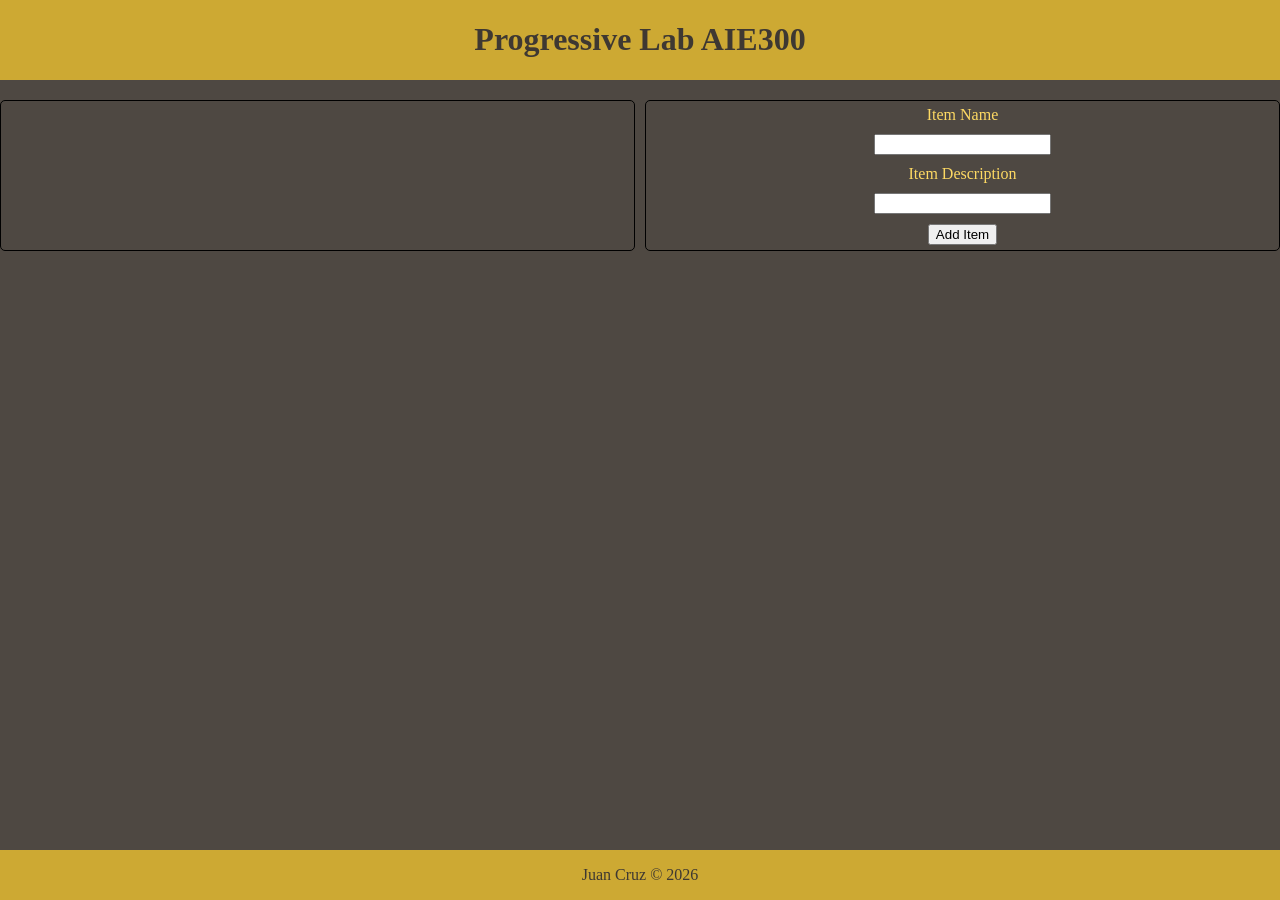
==== frontend/index.html @ a5bbd0f1 "Refactored again with the plan to move back and frontend forward as seperate services" ====
<!DOCTYPE html>
<html lang="en">
<head>
    <meta charset="UTF-8">
    <meta name="viewport" content="width=device-width, initial-scale=1.0">
    <title>Progressive Lab</title>
    <link rel="stylesheet" href="css/root.css">
    <script src="js/root.js" defer></script>
</head>
<body>
    <header>
        <h1> Progressive Lab AIE300</h1>
    </header>
    <main>
        <div id="item-container">
            <div class="item-card">
                <p>Item Name</p>
                <p>Item Description</p>
                <div class="item-card-buttons">
                    <button>Edit</button>
                    <button>Delete</button>
                </div>
            </div>
        </div>
        <div id="form-container" class="form-container">
            <form id="item-form">
                <label for="item-name">Item Name</label>
                <input type="text" id="item-name" name="item-name">
                <label for="item-description">Item Description</label>
                <input type="text" id="item-description" name="item-description">
                <button type="submit">Add Item</button>
            </form>
        </div>
    </main>
    <footer>
        <p>Juan Cruz &copy 2026</p>
    </footer>
    
</body>
</html>
---- frontend/css/root.css ----
:root {
    --bg: #4e4842;
    --shadow: #3e3832;
    --fg: #fdd963;
    --accent: #ffe989;
    --dark-accent: #cda933;

}

body {
    background-color: var(--bg);
    color: var(--fg);
    margin: 0;
    display: flex;
    flex-direction: column;
    min-height: 100vh;
}

header {
    display: flex;
    justify-content: center;
    background-color: var(--dark-accent);
    color: var(--shadow);
    margin: 0 0 20px 0;

}

main {
    display: flex;
    flex-direction: row;

}

footer {
    display: flex;
    justify-content: space-around;
    background-color: var(--dark-accent);
    color: var(--shadow);
    margin: auto 0 0 0;
    padding: 0 15px;
}

.form-container {
    width: 50%;
    padding: 5px;
    margin:  0 0 0 5px;
    border: 1px solid black;
    border-radius: 5px;
}
.form-container form {
    display: flex;
    flex-direction: column;
    align-items: center;
    justify-content: center;
    gap: 10px;
}

#item-container {
    width: 50%;
    display: flex;
    flex-direction: column;
    align-items: center;
    justify-content: center;
    gap: 10px;
    padding: 5px;
    margin: 0 5px 0 0;
    border: 1px solid black;
    border-radius: 5px;
}

.item-card {
    border: 1px solid black;
    padding: 10px;
    width: 90%;
    border-radius: 5px;
}

.item-card-buttons {
    display: flex;
    flex-direction: row;
    gap: 10px;
    justify-content: flex-end;
}
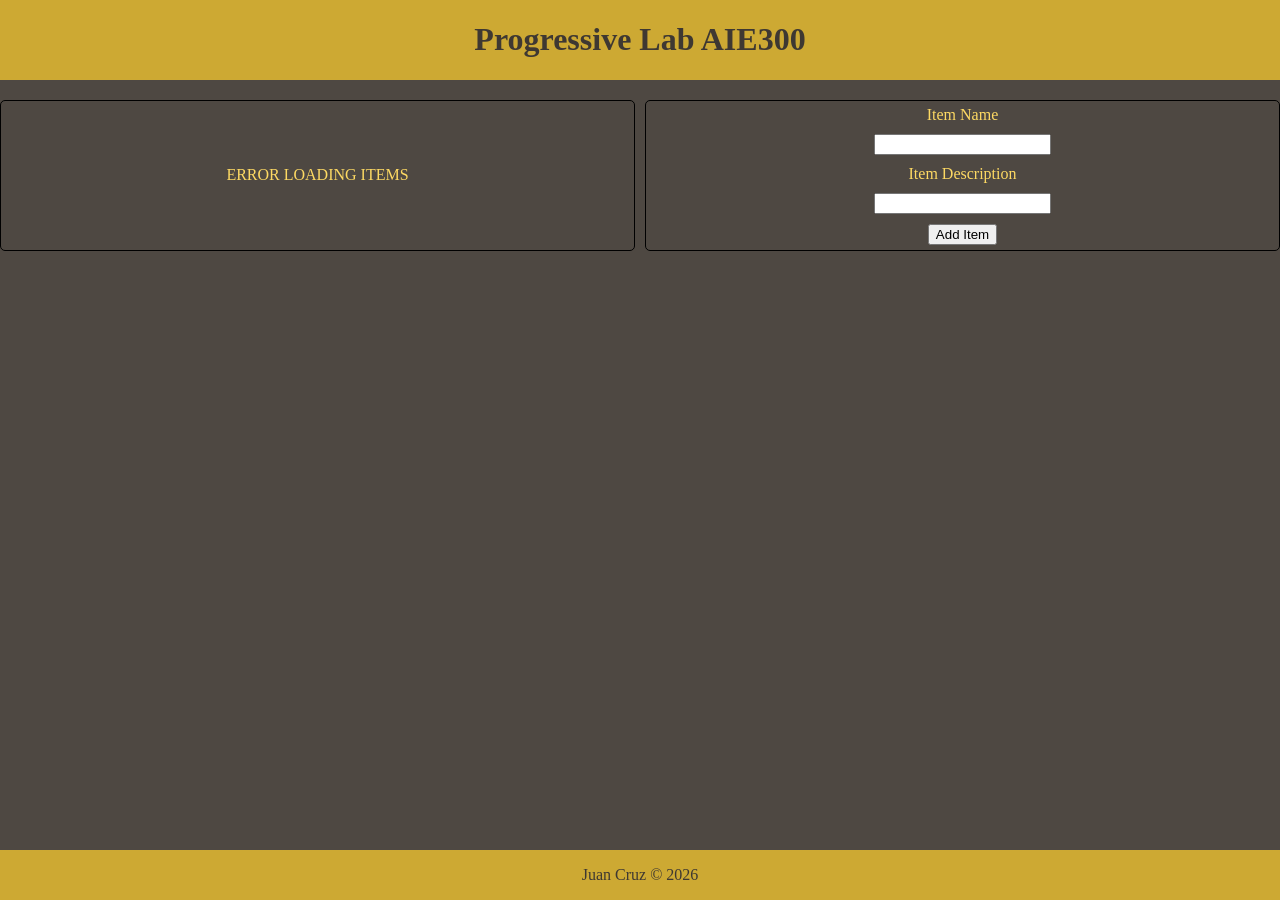
==== commit 41e61435: "Feat: Finished up the additions for lab 2" ====
--- a/frontend/index.html
+++ b/frontend/index.html
@@ -3,7 +3,7 @@
 <head>
     <meta charset="UTF-8">
     <meta name="viewport" content="width=device-width, initial-scale=1.0">
-    <title>Progressive Lab</title>
+    <title>Live</title> <!-- Replace with 'Progressive Lab' after testing-->
     <link rel="stylesheet" href="css/root.css">
     <script src="js/root.js" defer></script>
 </head>
@@ -13,14 +13,6 @@
     </header>
     <main>
         <div id="item-container">
-            <div class="item-card">
-                <p>Item Name</p>
-                <p>Item Description</p>
-                <div class="item-card-buttons">
-                    <button>Edit</button>
-                    <button>Delete</button>
-                </div>
-            </div>
         </div>
         <div id="form-container" class="form-container">
             <form id="item-form">
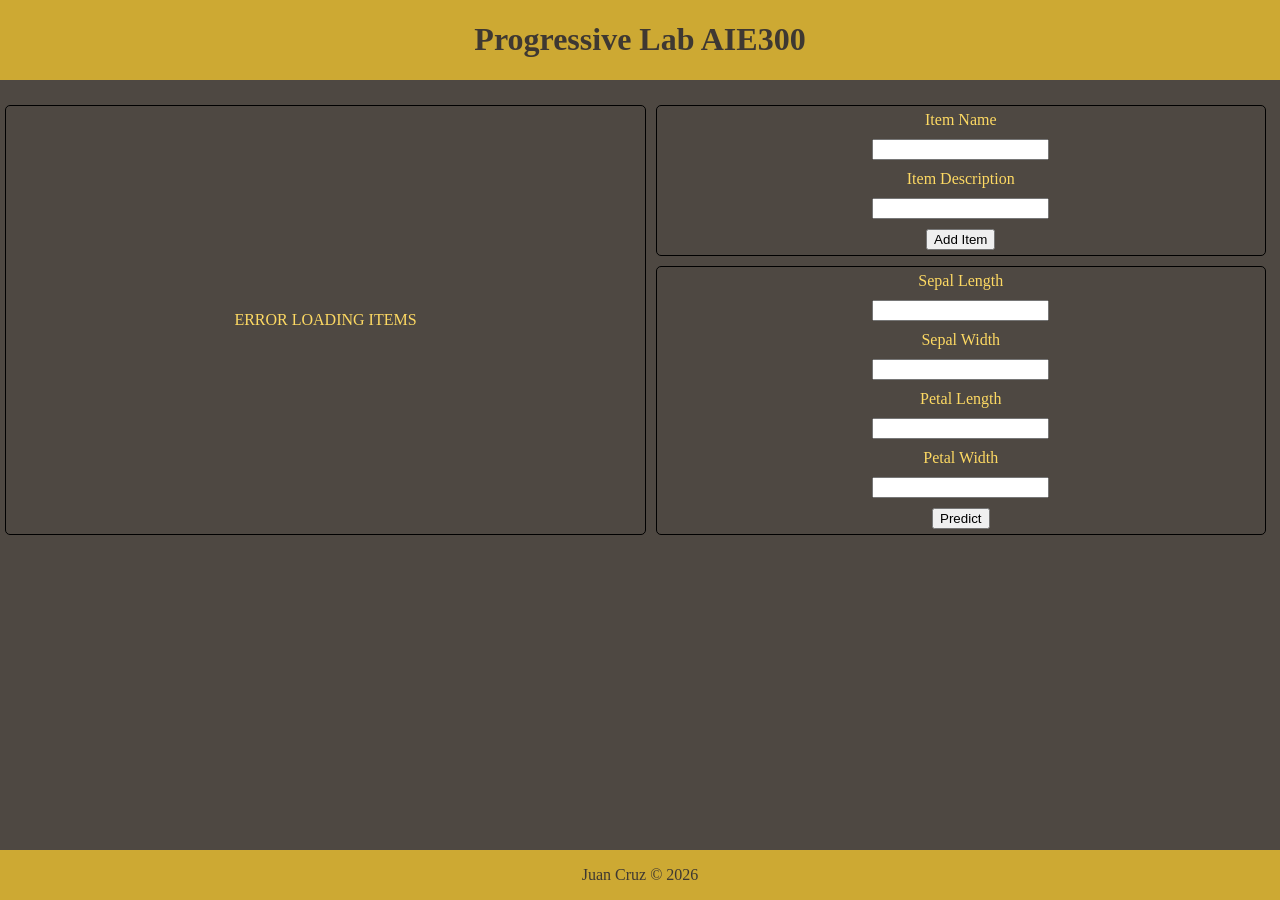
==== commit 99ad9b69: "Feat: Finished lab 3" ====
--- a/frontend/index.html
+++ b/frontend/index.html
@@ -14,14 +14,29 @@
     <main>
         <div id="item-container">
         </div>
-        <div id="form-container" class="form-container">
-            <form id="item-form">
-                <label for="item-name">Item Name</label>
-                <input type="text" id="item-name" name="item-name">
-                <label for="item-description">Item Description</label>
-                <input type="text" id="item-description" name="item-description">
-                <button type="submit">Add Item</button>
-            </form>
+        <div id="forms-container">
+            <div class="form-container">
+                <form id="item-form">
+                    <label for="item-name">Item Name</label>
+                    <input type="text" id="item-name" name="item-name">
+                    <label for="item-description">Item Description</label>
+                    <input type="text" id="item-description" name="item-description">
+                    <button type="submit">Add Item</button>
+                </form>
+            </div>
+            <div class="form-container">
+                <form id="model-form">
+                    <label for="sepal-length">Sepal Length</label>
+                    <input type="number" step="any" id="sepal-length" name="sepal-length" required>
+                    <label for="sepal-width">Sepal Width</label>
+                    <input type="number" step="any" id="sepal-width" name="sepal-width" required>
+                    <label for="petal-length">Petal Length</label>
+                    <input type="number" step="any" id="petal-length" name="petal-length" required>
+                    <label for="petal-width">Petal Width</label>
+                    <input type="number" step="any" id="petal-width" name="petal-width" required>
+                    <button type="submit">Predict</button>
+                </form>
+            </div>
         </div>
     </main>
     <footer>
--- a/frontend/css/root.css
+++ b/frontend/css/root.css
@@ -41,9 +41,9 @@
 }
 
 .form-container {
-    width: 50%;
+    width: 95%;
     padding: 5px;
-    margin:  0 0 0 5px;
+    margin:  5px;
     border: 1px solid black;
     border-radius: 5px;
 }
@@ -63,11 +63,16 @@
     justify-content: center;
     gap: 10px;
     padding: 5px;
-    margin: 0 5px 0 0;
+    margin: 5px;
     border: 1px solid black;
     border-radius: 5px;
 }
 
+#forms-container {
+    display: flex;
+    flex-direction: column;
+    width: 50%;
+}
 .item-card {
     border: 1px solid black;
     padding: 10px;
@@ -80,4 +85,4 @@
     flex-direction: row;
     gap: 10px;
     justify-content: flex-end;
-}+}
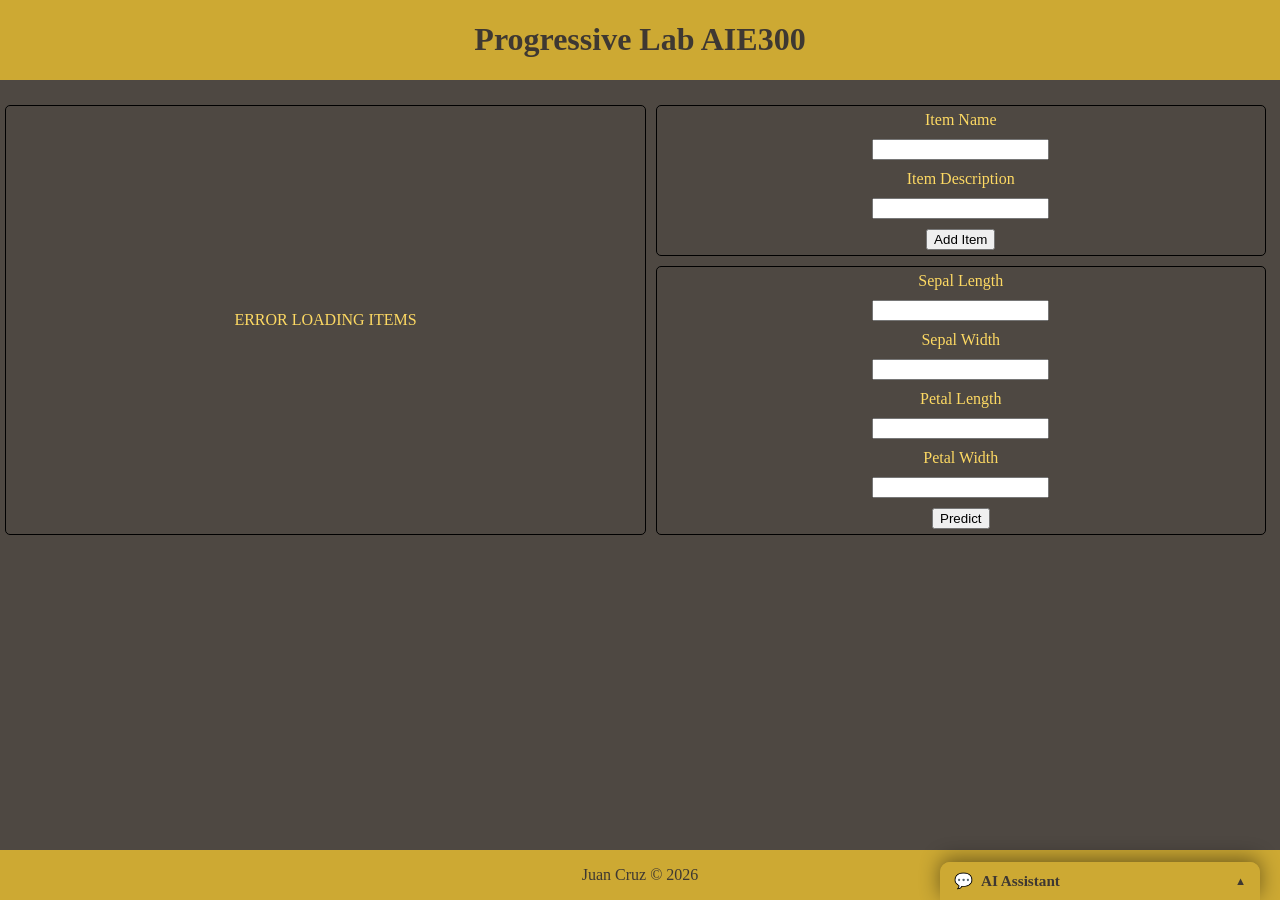
==== commit 01f8df78: "Feat: finished part 2 of the lab" ====
--- a/frontend/index.html
+++ b/frontend/index.html
@@ -3,9 +3,11 @@
 <head>
     <meta charset="UTF-8">
     <meta name="viewport" content="width=device-width, initial-scale=1.0">
-    <title>Live</title> <!-- Replace with 'Progressive Lab' after testing-->
+    <title>Progressive Lab AIE300</title>
+    <meta name="description" content="AIE300 Progressive Lab — manage items, predict Iris species, and chat with an AI assistant.">
     <link rel="stylesheet" href="css/root.css">
     <script src="js/root.js" defer></script>
+    <script src="js/chat.js" defer></script>
 </head>
 <body>
     <header>
@@ -39,6 +41,34 @@
             </div>
         </div>
     </main>
+
+    <!-- ── Floating Chat Widget (made by Claude Sonnet 4.6) ── -->
+    <div id="chat-widget" class="collapsed" aria-label="AI Assistant chat widget">
+
+        <!-- Clickable header bar — toggles open/closed -->
+        <button id="chat-toggle" aria-expanded="false" aria-controls="chat-body">
+            <span id="chat-toggle-icon">💬</span>
+            <span id="chat-toggle-label">AI Assistant</span>
+            <span id="chat-arrow" aria-hidden="true">▲</span>
+        </button>
+
+        <!-- Collapsible body -->
+        <div id="chat-body">
+            <div id="chat-window" role="log" aria-live="polite" aria-label="Conversation history"></div>
+            <div id="chat-input-row">
+                <textarea
+                    id="chat-input"
+                    rows="1"
+                    placeholder="Ask the assistant anything…"
+                    aria-label="Chat message input"
+                ></textarea>
+                <button id="chat-send-btn" aria-label="Send message">
+                    <span id="chat-send-label">Send</span>
+                </button>
+            </div>
+        </div>
+
+    </div>
     <footer>
         <p>Juan Cruz &copy 2026</p>
     </footer>
--- a/frontend/css/root.css
+++ b/frontend/css/root.css
@@ -86,3 +86,207 @@
     gap: 10px;
     justify-content: flex-end;
 }
+
+/* ── Chat css was also made by Claude Sonnet 4-6 ── */
+
+/* ── Floating widget wrapper ── */
+#chat-widget {
+    position: fixed;
+    bottom: 0;
+    right: 20px;
+    width: 320px;
+    z-index: 1000;
+    display: flex;
+    flex-direction: column;
+    border-radius: 10px 10px 0 0;
+    overflow: hidden;
+    box-shadow: 0 -4px 20px rgba(0,0,0,0.45);
+}
+
+/* ── Toggle header bar ── */
+#chat-toggle {
+    width: 100%;
+    display: flex;
+    align-items: center;
+    gap: 8px;
+    padding: 10px 14px;
+    background-color: var(--dark-accent);
+    color: var(--shadow);
+    border: none;
+    cursor: pointer;
+    font-size: 0.95rem;
+    font-weight: 700;
+    font-family: inherit;
+    user-select: none;
+    transition: background-color 0.2s;
+}
+
+#chat-toggle:hover {
+    background-color: var(--accent);
+}
+
+#chat-toggle-label {
+    flex: 1;
+    text-align: left;
+}
+
+/* Arrow indicator — points up when collapsed, down when expanded */
+#chat-arrow {
+    font-size: 0.7rem;
+    transition: transform 0.25s ease;
+    display: inline-block;
+}
+
+#chat-widget:not(.collapsed) #chat-arrow {
+    transform: rotate(180deg);
+}
+
+/* ── Collapsible body ── */
+#chat-body {
+    display: flex;
+    flex-direction: column;
+    background-color: var(--bg);
+    /* Smooth open/close */
+    max-height: 400px;
+    overflow: hidden;
+    transition: max-height 0.3s ease, opacity 0.25s ease;
+    opacity: 1;
+}
+
+/* Collapsed state — body slides away */
+#chat-widget.collapsed #chat-body {
+    max-height: 0;
+    opacity: 0;
+    pointer-events: none;
+}
+
+/* ── Message window ── */
+#chat-window {
+    flex: 1;
+    height: 280px;
+    overflow-y: auto;
+    padding: 10px 12px;
+    display: flex;
+    flex-direction: column;
+    gap: 8px;
+    background-color: var(--shadow);
+    scroll-behavior: smooth;
+}
+
+/* Individual message bubbles */
+.chat-msg {
+    max-width: 80%;
+    padding: 8px 12px;
+    border-radius: 14px;
+    line-height: 1.45;
+    font-size: 0.88rem;
+    word-break: break-word;
+    animation: slideIn 0.18s ease;
+}
+
+@keyframes slideIn {
+    from { opacity: 0; transform: translateY(5px); }
+    to   { opacity: 1; transform: translateY(0); }
+}
+
+.chat-msg.user {
+    align-self: flex-end;
+    background-color: var(--dark-accent);
+    color: var(--shadow);
+    border-bottom-right-radius: 3px;
+}
+
+.chat-msg.ai {
+    align-self: flex-start;
+    background-color: var(--bg);
+    color: var(--fg);
+    border: 1px solid var(--dark-accent);
+    border-bottom-left-radius: 3px;
+}
+
+/* Typing / loading indicator */
+.chat-msg.loading {
+    align-self: flex-start;
+    background-color: var(--bg);
+    border: 1px solid var(--dark-accent);
+    display: flex;
+    align-items: center;
+    gap: 4px;
+    padding: 10px 14px;
+    border-bottom-left-radius: 3px;
+}
+
+.dot {
+    width: 6px;
+    height: 6px;
+    border-radius: 50%;
+    background-color: var(--dark-accent);
+    animation: bounce 1.2s infinite ease-in-out;
+}
+.dot:nth-child(2) { animation-delay: 0.2s; }
+.dot:nth-child(3) { animation-delay: 0.4s; }
+
+@keyframes bounce {
+    0%, 80%, 100% { transform: scale(0.6); opacity: 0.5; }
+    40%            { transform: scale(1);   opacity: 1;   }
+}
+
+/* ── Input row ── */
+#chat-input-row {
+    display: flex;
+    gap: 6px;
+    padding: 8px 10px;
+    background-color: var(--bg);
+    border-top: 1px solid var(--shadow);
+}
+
+#chat-input {
+    flex: 1;
+    resize: none;
+    background-color: var(--shadow);
+    color: var(--fg);
+    border: 1px solid var(--dark-accent);
+    border-radius: 8px;
+    padding: 7px 10px;
+    font-size: 0.88rem;
+    font-family: inherit;
+    line-height: 1.4;
+    max-height: 80px;
+    overflow-y: auto;
+    transition: border-color 0.2s;
+}
+
+#chat-input:focus {
+    outline: none;
+    border-color: var(--accent);
+}
+
+#chat-send-btn {
+    align-self: flex-end;
+    background-color: var(--dark-accent);
+    color: var(--shadow);
+    border: none;
+    border-radius: 8px;
+    padding: 7px 14px;
+    font-size: 0.88rem;
+    font-weight: 600;
+    font-family: inherit;
+    cursor: pointer;
+    display: flex;
+    align-items: center;
+    gap: 5px;
+    transition: background-color 0.2s, transform 0.1s;
+}
+
+#chat-send-btn:hover:not(:disabled) {
+    background-color: var(--accent);
+}
+
+#chat-send-btn:active:not(:disabled) {
+    transform: scale(0.95);
+}
+
+#chat-send-btn:disabled {
+    opacity: 0.55;
+    cursor: not-allowed;
+}
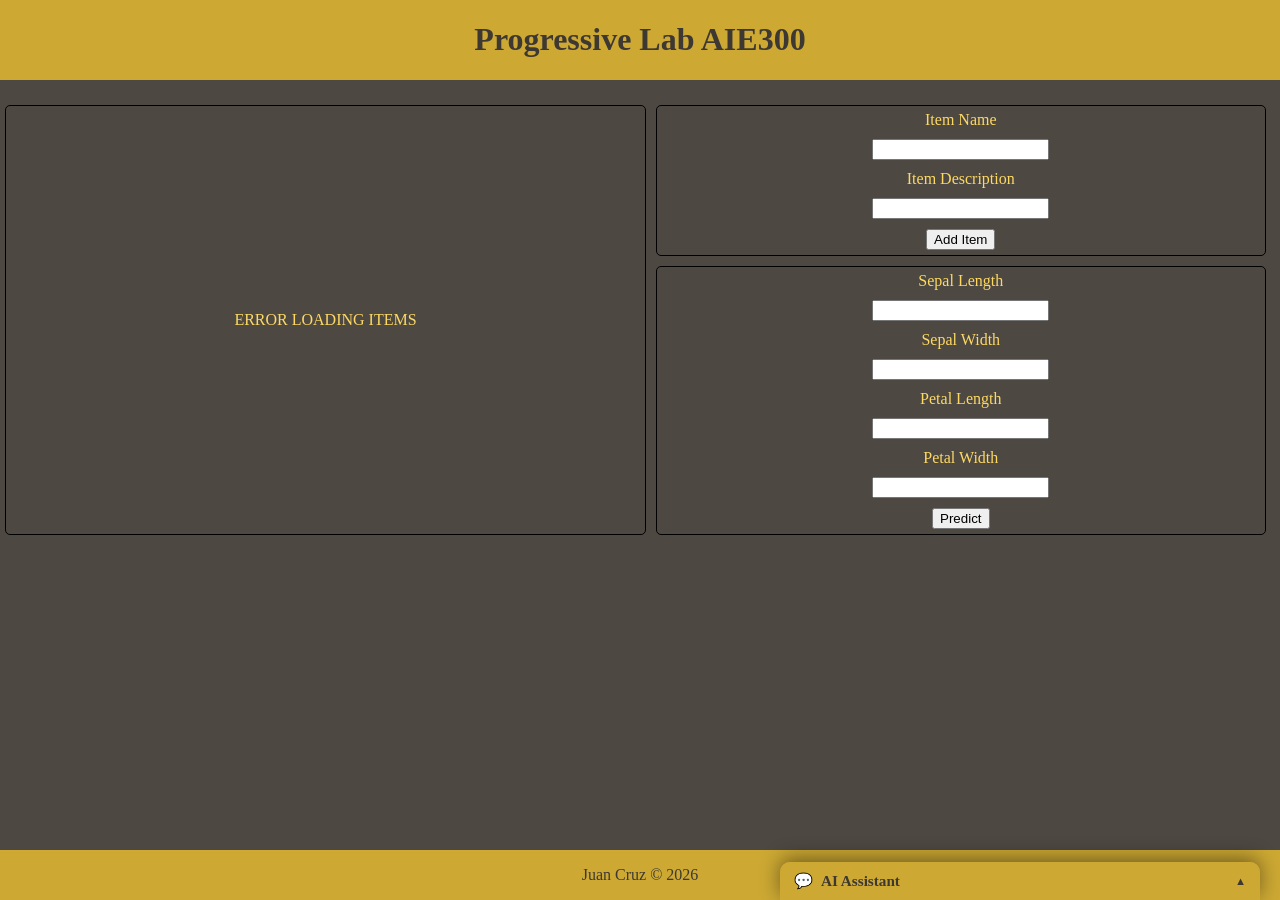
==== commit 89e529d9: "Feat: finished lab8" ====
--- a/frontend/index.html
+++ b/frontend/index.html
@@ -8,6 +8,7 @@
     <link rel="stylesheet" href="css/root.css">
     <script src="js/root.js" defer></script>
     <script src="js/chat.js" defer></script>
+    <script src="js/agent.js" defer></script>
 </head>
 <body>
     <header>
@@ -54,21 +55,82 @@
 
         <!-- Collapsible body -->
         <div id="chat-body">
-            <div id="chat-window" role="log" aria-live="polite" aria-label="Conversation history"></div>
-            <div id="chat-input-row">
-                <textarea
-                    id="chat-input"
-                    rows="1"
-                    placeholder="Ask the assistant anything…"
-                    aria-label="Chat message input"
-                ></textarea>
-                <button id="chat-send-btn" aria-label="Send message">
-                    <span id="chat-send-label">Send</span>
+            <div id="chat-tab-bar" role="tablist" aria-label="Chat mode selector">
+                <button 
+                    id="tab-btn-chat" 
+                    class="chat-tab-btn active" 
+                    role="tab" 
+                    aria-selected="true" 
+                    aria-controls="chat-panel">
+                    Chat
+                </button>
+                <button 
+                    id="tab-btn-agent" 
+                    class="chat-tab-btn" 
+                    role="tab" 
+                    aria-selected="false" 
+                    aria-controls="agent-panel">
+                    Agent
                 </button>
             </div>
+
+            <div id="chat-panel" role="tabpanel" aria-labelledby="tab-btn-chat">
+                <div id="chat-window" role="log" aria-live="polite" aria-label="Conversation history"></div>
+                <div id="chat-input-row">
+                    <textarea
+                        id="chat-input"
+                        rows="1"
+                        placeholder="Ask the assistant anything..."
+                        aria-label="Chat message input"
+                    ></textarea>
+                    <button id="chat-send-btn" aria-label="Send message">
+                        <span id="chat-send-label">Send</span>
+                    </button>
+                </div>
+            </div>
+
+            <div id="agent-panel" role="tabpanel" aria-labelledby="tab-btn-agent" hidden>
+
+                <details id="agent-trace-drawer">
+                    <summary id="agent-trace-toggle">
+                        🔍 Reasoning Trace — <span id="agent-trace-count">0</span> step(s)
+                    </summary>
+                    <div id="agent-trace-scroll">
+                        <ul id="agent-trace-list"></ul>
+                </div>
+                </details>
+        
+                <div id="agent-conversation-window"
+                    role="log"
+                    aria-live="polite"
+                    aria-label="Agent conversation history">
+                </div>
+        
+                <div id="agent-loading">Agent is thinking…</div>
+        
+                <div id="agent-confirmation-modal">
+                    <p>
+                        <strong>Confirmation Required:</strong>
+                        The agent wants to execute <span id="tool-name-span"></span>.
+                    </p>
+                    <pre id="tool-args-pre"></pre>
+                    <button id="agent-confirm-btn">Allow</button>
+                    <button id="agent-deny-btn">Deny</button>
+                </div>
+        
+                <div id="agent-input-row">
+                    <input
+                        type="text"
+                        id="agent-task-input"
+                        placeholder="e.g. Find items about laptops, if none exist add one"
+                        aria-label="Agent task input"
+                    />
+                    <button id="agent-submit-btn">Run</button>
+                </div>
+            </div>
         </div>
+    </div>
 
-    </div>
     <footer>
         <p>Juan Cruz &copy 2026</p>
     </footer>
--- a/frontend/css/root.css
+++ b/frontend/css/root.css
@@ -94,7 +94,7 @@
     position: fixed;
     bottom: 0;
     right: 20px;
-    width: 320px;
+    width: 480px;
     z-index: 1000;
     display: flex;
     flex-direction: column;
@@ -147,7 +147,7 @@
     flex-direction: column;
     background-color: var(--bg);
     /* Smooth open/close */
-    max-height: 400px;
+    max-height: 540px;
     overflow: hidden;
     transition: max-height 0.3s ease, opacity 0.25s ease;
     opacity: 1;
@@ -163,7 +163,8 @@
 /* ── Message window ── */
 #chat-window {
     flex: 1;
-    height: 280px;
+    height: 340px;
+    min-height: 0;
     overflow-y: auto;
     padding: 10px 12px;
     display: flex;
@@ -289,4 +290,238 @@
 #chat-send-btn:disabled {
     opacity: 0.55;
     cursor: not-allowed;
-}+}
+
+#agent-input-row {
+    display: flex;
+    flex-direction: row;
+    gap: 6px;
+    padding: 8px 10px;
+    background-color: var(--bg);
+    border-top: 1px solid var(--shadow);
+}
+
+#agent-task-input {
+    flex: 1;
+    background-color: var(--shadow);
+    color: var(--fg);
+    border: 1px solid var(--dark-accent);
+    border-radius: 8px;
+    padding: 7px 10px;
+    font-size: 0.88rem;
+    font-family: inherit;
+    transition: border-color 0.2s;
+}
+
+#agent-task-input:focus {
+    outline: none;
+    border-color: var(--accent);
+}
+
+#agent-submit-btn {
+    align-self: flex-end;
+    background-color: var(--dark-accent);
+    color: var(--shadow);
+    border: none;
+    border-radius: 8px;
+    padding: 7px 14px;
+    font-size: 0.88rem;
+    font-weight: 600;
+    font-family: inherit;
+    cursor: pointer;
+    transition: background-color 0.2s, transform 0.1s;
+}
+
+#agent-submit-btn:hover {
+    background-color: var(--accent);
+}
+
+#agent-submit-btn:active {
+    transform: scale(0.95);
+}
+
+#agent-loading {
+    display: none;
+    padding: 6px 10px;
+    font-size: 0.82rem;
+    color: var(--fg);
+    background-color: var(--shadow);
+}
+
+#agent-confirmation-modal {
+    display: none;
+    margin: 0;
+    padding: 10px;
+    background-color: var(--dark-accent);
+    color: var(--shadow);
+    font-size: 0.82rem;
+    border-top: 1px solid var(--shadow);
+}
+
+#agent-confirmation-modal pre {
+    overflow-x: auto;
+    font-size: 0.78rem;
+    margin: 6px 0;
+}
+
+#agent-confirmation-modal button {
+    margin-right: 6px;
+    padding: 5px 12px;
+    border: none;
+    border-radius: 6px;
+    font-weight: 600;
+    cursor: pointer;
+    font-family: inherit;
+}
+
+#agent-confirm-btn {
+    background-color: var(--shadow);
+    color: var(--fg);
+}
+
+#agent-deny-btn {
+    background-color: var(--bg);
+    color: var(--fg);
+}
+
+#agent-trace-container {
+    display: none;
+}
+
+#agent-trace-container h3 {
+    font-size: 0.8rem;
+    margin: 0 0 6px 0;
+    color: var(--accent);
+}
+
+#agent-trace-list {
+    font-size: 0.78rem;
+    color: var(--fg);
+    padding-left: 16px;
+    margin: 0;
+}
+
+#agent-trace-list li {
+    margin-bottom: 6px;
+}
+
+#agent-result-container {
+    display: none;
+    padding: 8px 10px;
+    background-color: var(--bg);
+    border-top: 1px solid var(--shadow);
+}
+
+#agent-result-container h3 {
+    font-size: 0.8rem;
+    margin: 0 0 4px 0;
+    color: var(--accent);
+}
+
+#agent-final-result {
+    font-size: 0.85rem;
+    font-weight: bold;
+    color: var(--fg);
+    margin: 0;
+}
+
+#chat-tab-bar {
+    display: flex;
+    flex-direction: row;
+    background-color: var(--shadow);
+    border-bottom: 1px solid var(--dark-accent);
+}
+
+.chat-tab-btn {
+    flex: 1;
+    padding: 7px 0;
+    background-color: transparent;
+    color: var(--fg);
+    border: none;
+    border-bottom: 2px solid transparent;
+    font-size: 0.85rem;
+    font-weight: 600;
+    font-family: inherit;
+    cursor: pointer;
+    transition: color 0.2s, border-bottom-color 0.2s, background-color 0.2s;
+}
+
+.chat-tab-btn:hover {
+    background-color: var(--bg);
+    color: var(--accent);
+}
+
+.chat-tab-btn.active {
+    color: var(--accent);
+    border-bottom-color: var(--accent);
+    background-color: var(--bg);
+}
+
+#chat-panel,
+#agent-panel {
+    display: flex;
+    flex-direction: column;
+    flex: 1;
+    min-height: 0;
+}
+
+#agent-panel[hidden],
+#chat-panel[hidden] {
+    display: none;
+}
+
+#agent-conversation-window {
+    flex: 1;
+    height: 340px;
+    min-height: 0;
+    overflow-y: auto;
+    padding: 10px 12px;
+    display: flex;
+    flex-direction: column;
+    gap: 8px;
+    background-color: var(--shadow);
+    scroll-behavior: smooth;
+}
+
+#agent-trace-drawer {
+    background-color: var(--bg);
+    border-bottom: 1px solid var(--dark-accent);
+    font-size: 0.82rem;
+}
+
+#agent-trace-drawer > summary {
+    list-style: none;
+    display: flex;
+    align-items: center;
+    gap: 6px;
+    padding: 7px 10px;
+    cursor: pointer;
+    color: var(--accent);
+    font-weight: 600;
+    user-select: none;
+    transition: background-color 0.2s;
+}
+
+#agent-trace-drawer > summary::-webkit-details-marker { display: none; }
+
+#agent-trace-drawer > summary::before {
+    content: "▶";
+    font-size: 0.65rem;
+    transition: transform 0.2s ease;
+    display: inline-block;
+}
+
+#agent-trace-drawer[open] > summary::before {
+    transform: rotate(90deg);
+}
+
+#agent-trace-drawer > summary:hover {
+    background-color: var(--shadow);
+}
+
+#agent-trace-scroll {
+    max-height: 150px;
+    overflow-y: auto;
+    padding: 6px 10px 8px 10px;
+    background-color: var(--shadow);
+}
